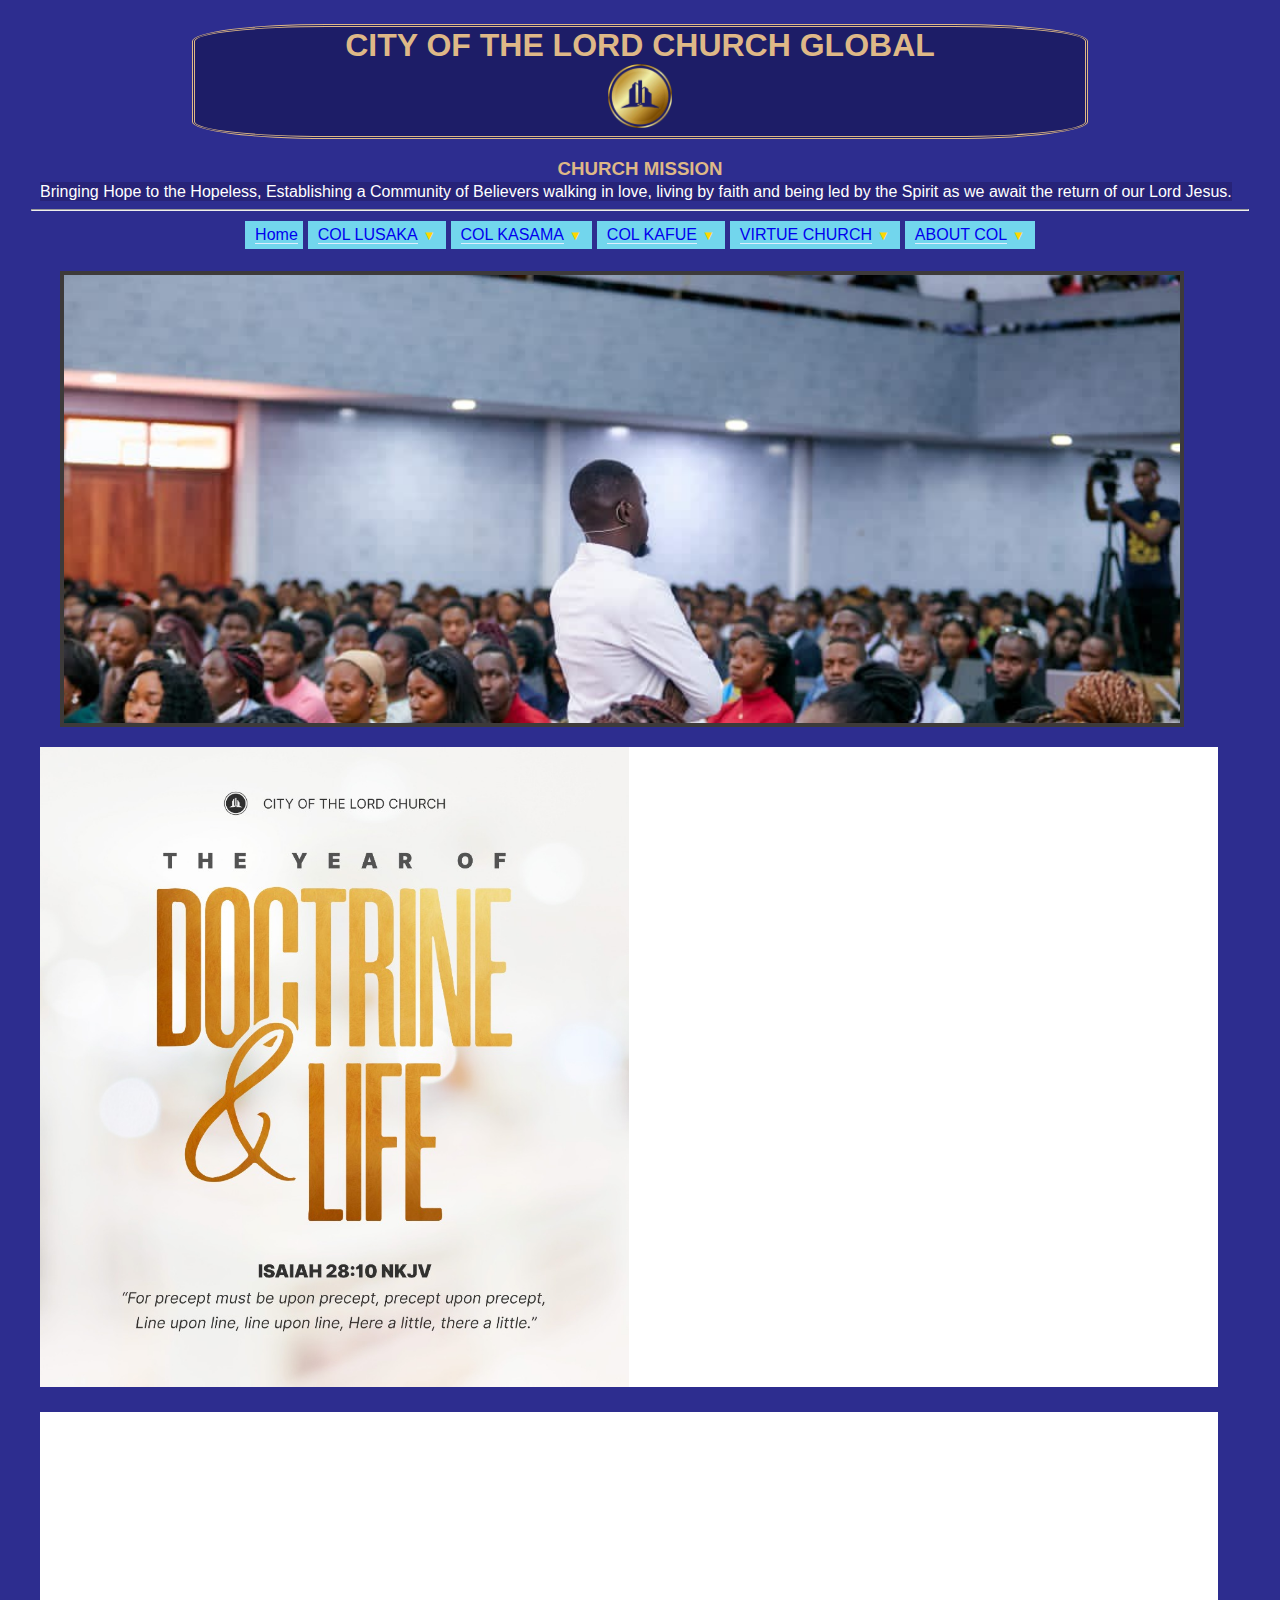
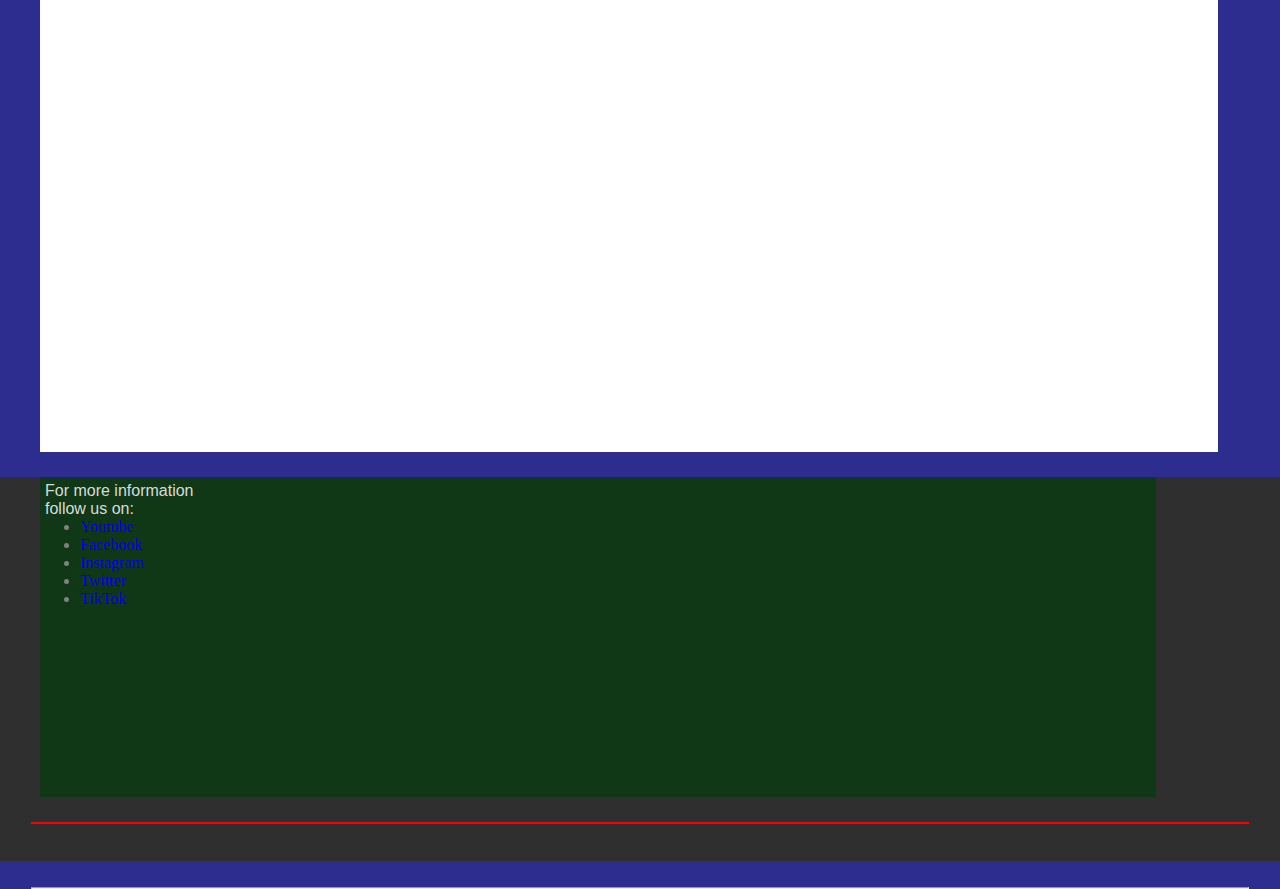
==== index.html @ 84819d90 "Copied" ====
<!DOCTYPE html>
<html>

<head>
    <title>COL GLOBAL</title>
    <meta charset="UTF-8">
    <link rel="stylesheet" href="styles/styles.css">
    <link rel="stylesheet" type="text/css" href="styles/style.css">
    <link rel="stylesheet" type="text/css" href="styles/animate.css">
</head>
<body>
    <section class="container">
        <!-- HEADER -->
        <section class="sec-1">
            <header>
                <div>
                    <h1 class="h1-church-name">
                        CITY OF THE LORD CHURCH GLOBAL <br>
                        <img class="logo" src="logo/colLogo.png" alt="logo" class="rotating-logo">
                    </h1>
                    <div class="div-mission">
                        <h3>CHURCH MISSION<h3>
                    </div>
                </div>
            </header>
        </section>
        <div class="marquee-container">
            <div class="highlight-text">
                <p>
                    Bringing Hope to the Hopeless, Establishing a Community of 
                    Believers walking in love, living by faith and being led by the 
                    Spirit as we await the return of our Lord Jesus.
                </p>
            </div>
        </div>
        <hr class="hr">
        <!-- HEADER ENDS -->

        <!-- NAV MENU -->
         <section class="sec-2-nav">
            <nav class="navigation">
                <ul class="nav-list">
                    <li><a href="#">Home</a>
                    </li>
                    <li><a href="#">COL LUSAKA</a><span class="downward-arrow">&#x25BC;</span>
                         <!-- &#x25BC; used for adding a downward facing arrow -->
                        <ul class="sub-menu">
                            <li><a href="#">Departments</a></li>
                            <li><a href="#">Ministries</a></li>
                            <li><a href="#">Calender</a></li>
                            <li><a href="#">Special Programs</a><span class="rightfac-arrow">&#x25B6;</span>
                                <!-- &#x25B6; used for adding a right facing arrow -->
                                <ul class="sub-sub-menu">
                                    <li><a href="#">Dominion Conference</a></li>
                                    <li><a href="#">#</a></li>
                                    <li><a href="#">#</a></li>
                                </ul>
                            </li>
                        </ul>
                    </li>
                    <li><a href="#">COL KASAMA</a><span class="downward-arrow">&#x25BC;</span>
                        <ul class="sub-menu">
                            <li><a href="#">Departments</a></li>
                            <li><a href="#">Ministries</a></li>
                            <li><a href="#">Calender</a></li>
                            <li><a href="#">Special Programs</a>
                        </ul>
                    </li>
                    <li><a href="#">COL KAFUE</a><span class="downward-arrow">&#x25BC;</span>
                        <ul class="sub-menu">
                            <li><a href="#">Departments</a></li>
                            <li><a href="#">Ministries</a></li>
                            <li><a href="#">Calender</a></li>
                            <li><a href="#">Special Programs</a>
                        </ul>
                    </li>
                    <li><a href="#">VIRTUE CHURCH</a><span class="downward-arrow">&#x25BC;</span>
                        <ul class="sub-menu">
                            <li><a href="#">Departments</a></li>
                            <li><a href="#">Ministries</a></li>
                            <li><a href="#">Calender</a></li>
                            <li><a href="#">Special Programs</a>
                        </ul>
                    </li>
                    <li><a href="#">ABOUT COL</a><span class="downward-arrow">&#x25BC;</span>
                        <ul class="sub-menu">
                            <li><a href="#">Church Services</a></li>
                            <li><a href="#">FAQ</a></li>
                        </ul>
                    </li>
                </ul>
            </nav>
         </section>


             <!-- MAIN BODY -->
         <section class="main-body">
            <div class="">
                <div class="">
                    <div class="tp-banner" >
                        <ul>
                            <!-- slider-images list -->
                            <li data-transition="random-static" data-slotamount="7" data-masterspeed="1000" data-saveperformance="on" class="slider-list">
                                <!-- <img src="images/slides/1.jpg" alt="slider-image" class="imag-white" /> -->
                                <!-- image slider in the first list element -->
                                <div class="slider">
                                    <div class="slides">
                                        <div class="slide slide1"></div>
                                        <div class="slide slide2"></div>
                                        <div class="slide slide3">
                                            Media Department
                                        </div>
                                    </div>
                                </div>               
                            </li>
                            <!-- Content list -->
                            <li data-transition="random-static" data-slotamount="7" data-masterspeed="1000" data-saveperformance="on" class="content-list">
                                <!-- <img src="images/slides/2.jpg" alt="slider-image" class="imag-white" /> -->
                                <div class="image-div">                            
                                    
                                </div>  
                                <div>                       
                                
                                </div>    
                                <div>

                                </div>

                                <div>

                                </div>

                            </li>
                            <!-- Content list -->
                            <li data-transition="slidedown" data-slotamount="" data-masterspeed="1000" data-saveperformance="on" class="content-list">
                                <!-- <img src="images/slides/3.jpg" alt="slider-image" class="imag-white" /> -->
                                <div>                            
                                
                                </div>  
                                <div>                       
                                    
                                </div>    
                                <div>
                                    
                                </div>
                            </li>
                        </ul>
                    </div>
                </div>
            </div>
         </section>


         <!--
        <section class="sec-3">
            <div class="form-container">
                <form id="survey-form" method="POST" action="#">
                    <fieldset class="first-field">
                        <label for="name" id="name-label">Name: <br><input type="text" class="display-form" name="name" value="" id="name" placeholder="First Name" required></label>
                        <label for="email" id="email-label">Email: <br><input type="email" class="display-form" name="email" value="" id="email" placeholder="Your Email Address" required ></label>
                        <label for="number" id="number-label">Age(optional): <br><input type="number" class="display-form" name="age" value="" max="50" min="16" id="number" placeholder="--Select--"></label>
                    </fieldset>
                    <fieldset class="second-field">
                        <label class="Gender">Gender:</label>
                        <select id="dropdown" required>
                            <option></option>
                            <option>Male</option>
                            <option>Female</option>
                            <option>Others</option>
                        </select>
                    </fieldset>
                    <fieldset class="third-field">
                        <label class="rate">Rate Your Experience:</label>
                        <label for="poor">Poor<input type="radio" name="experience" value="poor" id="poor"></label>
                        <label for="good">Good<input type="radio" name="experience" value="good" id="good"></label>
                        <label for="excellent">Excellent<input type="radio" name="experience" value="excellent" id="excellent"></label>
                    </fieldset>
                    <fieldset class="fourth-field">
                        <label class="rate">What Service(s) would you like to see improved(check all that apply).</label>
                        <label for="software"><input type="checkbox" value="software" id="software">Software services</label>
                        <label for="training"><input type="checkbox" value="training" id="training">Training services</label>
                        <label for="Consulting"><input type="checkbox" value="consulting" id="consulting">Consulting services</label>
                        <label for="marketing"><input type="checkbox" value="marketing" id="marketing">Marketing services</label>
                        <label for="security"><input type="checkbox" value="security" id="security">Security services</label>
                    </fieldset>
                    <fieldset class="fith-field">
                        <label for="textarea">Additonal Comments:<textarea id="comments" name="comments" row="4" placeholder="Write your comment..." ></textarea></label>
                    </fieldset>
                    <fieldset class="sixth-field">
                        <label for="submit"><input type="submit" id="submit"></label>
                    </fieldset>
            
                </form>
            </div>
        </section>
        -->
    </section>



 <!-- footer -->
 <section class="footer-sect">
    <div class="">
        <div class="div-footer" >
            <ul>
                    <!-- Content footer -->
                <li data-transition="slidedown" data-slotamount="" data-masterspeed="1000" data-saveperformance="on" class="content-footer">
                    <div class="footer-links">
                        <p>For more information <br>
                            follow us on:</p>
                        <ul>
                            <li><a href="#">Youtube</a></li>
                            <li><a href="#">Facebook</a></li>
                            <li><a href="#">Instagram</a></li>
                            <li><a href="#">Twitter</a></li>
                            <li><a href="#">TikTok</a></li>
                        </ul>
                    </div>  
                    <div>                       
                            
                    </div>    
                    <div>
                    </div>
                </li>
            </ul>
            <hr class="hr-footer">
         </div>
    </div>
 </section>
 <hr>
</body>
</html>
---- styles/styles.css ----
/* BODY STYLES  */
body {
  font-family: Tahoma, Arial, sans-serif;
  background-color: rgb(45, 45, 143);
  height: 100vh;
  margin: 0;
  background-image: linear-gradient(
      100deg,
      rgba(51, 51, 154, 0.8),
      rgba(81, 81, 147, 0.7)
    ), url(../images/DOMINION\ CONFERENCES/2024/2.jpg);
  background-size: cover;
  background-attachment: fixed;
}
body {
background-image: url("../images/bgs/5.jpg");
}

/* Header Style Section 1*/
.h1-church-name{
  background-color: rgba(7, 7, 46, 0.407);
  text-align: center;
  border-radius: 15%;
  border-style: double;
  border-color: burlywood;
  color: burlywood;
  margin: auto;
  padding-left: 5%;
  padding-right: 5%;
  font-size: 2rem;
}
.logo{
  height: 5vw;
  width: 5vw;
}
.div-mission h3{
  text-align: center;
  color: burlywood;
  padding-top: 0px;
  margin-bottom: -2rem;
}

hr{
  width: 95%;
}

/* NAV STYLE */
.navigation{
  display: flex; /* use flexbox */
  justify-content: center; /*Center horizontally*/
  align-items: center;
  padding: 2px; /*Adding padding for spacing*/
  font-size: medium;
}
.nav-list{
  display: inline-flex; /*Makes the list horizontal*/
  gap: 5px; /*Space betwwen items*/
  list-style: none; /*removes bullet points*/
  padding: 0px;
  margin: 0px;
  transition: 1s;
}
.nav-list li{
  position: relative; /*Needed for positioning the sub-menu*/
  justify-content: center;
  text-align: left;
  padding: 5px 5px 5px 10px;
  background-color: rgb(114, 214, 237);
  border-radius: 0px;
  cursor: pointer;
}





.sec-1{
    width: 70%;
    color:burlywood;
    padding-top: 1.5rem;
    margin-top: 1.0rem;
    margin: auto;
    text-align: center;
    transition: 0.5s;
  }

label,
span{
    display:block;
    margin: 10px 0 5px;
    font-size: 1.2rem;
    margin-bottom: 1.5rem;
}

fieldset {
    margin: 0 auto 1.25rem auto;
    padding: 0.25rem;
    border: 0;
    margin-bottom: 1.5rem;
    transition: 1s;
    
  }

.fourth-field,
.rate {
    display:grid;
    margin-bottom: 0.1rem;
    margin-top: 3.5rem;
}
.third-field {
    margin-top: 3.5rem;
}
.second-field{
    margin-top: -.5rem;
}

input[type="radio"] {
    margin-right: 5px;
    display: inline-block;
}

textarea {
    resize: vertical;
    width: 100%;
}

input[type="submit"] {
    display: block;
    margin: auto;
    width: 50%;
    background-color: #4CAF50;
    color: white;
    padding: 10px;
    border: none;
    border-radius: 15px;
    cursor: pointer;
}
input[type="submit"]:hover {
    background-color: #45a049;
}
  
input,
button,
select,
textarea {
    font-size: inherit;
  }

/* Form Style  */
form {
    background-color: rgb(30, 30, 52);
    padding: 2.5rem 0.625rem;
    border-radius: 1.0rem;
    opacity: 75%;
    box-shadow: 0 0 10px rgb(8, 4, 58);
  }
  
  @media (min-width: 480px) {
    form {
      padding: 2.58rem;
    }
  }
  
  input[class="display-form"],
  select,
  textarea {
    width: 97%;
    border: 5px solid #f8f8f8;
    border-radius: 0.25rem;
    margin-top: 0.5rem;
  }
  .Gender{
    margin-bottom: -0.1rem;
    margin-top: -1.5rem;
  }
  .rate{
    margin-bottom: -0.1rem;
    margin-top: -0.5rem;
  }
  #dropdown{
    margin-bottom: -0.1rem;
  }
input[type="radio"],
input[type="checkbox"]{
  display: inline-block;
  margin-right: 0.625rem;
  min-height: 1.0rem;
  min-width: 1.25rem;
}

/* FOOTER SECTION STYLE  */
.footer-sect{
  background-color: rgb(48, 47, 47);
  margin-bottom: 2%;
  padding: 0px;
  width: 100%;
  height: 30vw;
  list-style: none;
  color: white;
}
.footer-sect .content-footer{
  background-color: rgb(16, 56, 22);
  margin-bottom: 2%;
  padding: 0px;
  width: 90%;
  height: 25vw;
  list-style: none;
}
.footer-sect .div-footer{
  width: 100%;
  /* margin: 40px; */
  padding: 0px;
}
.hr-footer{
  color: #ef0a0a;
  border: 1px solid red;
  /* height: 1vw; */
}
.footer-links li{
  font-family: fantasy;
  color: grey;
  list-style:disc;
}
.footer-links p{
  font-family:sans-serif;
  color: rgb(218, 218, 218);
  padding: 5px 0px 0px 5px;
  margin: 0px
}
.footer-links li a{
  text-decoration: none;
}
---- styles/style.css ----
/* Anchor tags styling  */
.nav-list li a{
    text-decoration: none;
    border-bottom: 1px solid #dFeEFF; /* fallback colour must use full shorthand */
    text-decoration: none;
    zoom: 1; /*IE7*/
}
.sub-menu li a{
  text-decoration: none;
  border-bottom: 0px;
  text-decoration: none;
  zoom: 1; /*IE7*/
}
.nav-list li a:hover{
  color: rgb(179, 155, 24);
}


/*Sub-menu styles*/
.sub-menu{
    list-style: none;
    padding: 0px;
    margin: 0px;
    display: none; /*initially hidden*/
    position: absolute; /*position relative to the parent list*/
    top: 100%;/*place below the parent list*/
    left: 0px;
    /* background-color: #eeeeeeef; */
    /* box-shadow: 0 4px 6px rgba(0,0,0,1); Add shadow for better look */
    border-radius: 5px;
    z-index: 10; /*ensures it appears above other elements*/
}
.sub-menu li{
    list-style: none;
    padding: 3%;
    border-bottom: 0px solid #ccc; /*add divider line*/
    background: #BDD2FF;
}
.sub-menu li:last-child{
    border-bottom: none; /*removes border from the last item*/
}
.sub-menu .sub-sub-menu ul{
  display: none;
  top: -35px;
  left: 103%;
  border-radius: 5px;
  float:left;
}
.sub-menu .sub-sub-menu li{
    display: none;
    top: -35px;
    left: 103%;
    border-radius: 5px;
    float:left;
}

/*Show sub-menu on hover*/
.nav-list > li:hover .sub-menu{
    display:inline-block; /*Show sub-menu*/
}
/* Show sub-sub-menu  */
.sub-menu > li:hover .sub-sub-menu li{
    display:block; /*Show sub-menu*/
}


/* Add an arrow for menu items with submenus */
.nav-list > li {
    position: relative;
  }
  
  /* Add arrows for first-level submenus */
  .nav-list  > li > .sub-sub-menu::before {
    content: "▼"; /* Downward arrow */
    font-size: 20px;
    position: absolute;
    color: gold;
    /* top: 50%; */
    right: 10px; /*Adjust for spacing*/
    transform: translateY(-50%);
    z-index: 10;
  }

  span{
    font-size: small;
    margin: 0px;
    color: gold;
  }
  .downward-arrow{
    display: inline;
    padding: 5px;
  }
  .rightfac-arrow{
    display: inline;
    padding-inline-start: 40px;
  }


  /* Add right-facing arrows for nested submenus */
  /*
  .sub-menu li > .sub-sub-menu::before {
    content: "▶"; Rightward arrow
    font-size: 20px;
    position: absolute;
    color: gold;
    top: 20%;
    left: 100%;
    transform: translateY(-50%);
  }

  Styling arrows
  .nav-list li {
    position: relative;
    padding-right: 20px; Adjust for arrow space
  }
  
  .nav-list > li > .sub-menu::after{
    content: "▼";
    font-size: 12px;
    color: gold;
    position: absolute;
    right: 10px;
  }
  
  .sub-menu li > .sub-sub-menu::after {
    content: "▶";
    position: absolute;
    right: 10px;
  } */


/* FORM STYLES  */
.form-container{
  margin: 50px auto; 
  color: white;
  padding-bottom: 20%;
  border: 0px;
} 
@media (min-width: 576px) {
  .form-container {
    max-width: 540px;
  }
}

@media (min-width: 768px) {
  .form-container {
    max-width: 720px;
  }
}

.form-style{
    background-color: rgba(16, 34, 8, 0.644);
    /* margin-bottom: 5%; */
    margin-top: 30%;
    max-width: 100%;
    max-height: 100%;
    padding-left: 3%;
    padding-right: 3%;
    float: right;
    text-align: center;
    border-style:dashed;
    border-radius: 5%;
    transform: scale(0.99);
}

.last-touch{
    background-color: rgba(43, 82, 73, 0.89);
    margin-top: 19%;
    margin-bottom: 15%;
    margin-left: 40%;
    margin-right: 35%;
    padding-top: 0%;
    padding-left: 0%;
}


/* Media queries */
@media screen and (max-width: 480px) {
    .site-header .social-icon {
        display: none !important;
    }
    .offcanvas-icon {
        margin-left: 10px;
    }
    .countdown-item {
        margin: 10px;
    }
    .sfNav{
        padding-top: 50px;
        padding-bottom: 50px;
    }
}



  /* MAIN BODY STYLES */
  .main-body ul .content-list{
    background-color: white;
    margin-bottom: 2%;
    padding: 0px;
    width: 95%;
    height: 50vw;
    list-style: none;
  }
  .main-body ul li .image-div{
    background-image: url(../images/ThemeYear/2023.jpg);
    background-size: cover;
    background-position: center;
    width: 50%;
    height: 100%;
  }


/* image sliding style in the first list of the main body  */
.slider-list{
  /* background-color: red; */
  margin: 20px;
  /* padding: 15px; */
  border: 4px solid #3d3a3a;
  width: 90%;
  height: 35vw;
  list-style: none;
}
.slider{
  position: relative;
  width: 100%; /*full width of the list*/
  height: 100%;
  overflow: hidden; /*ensures images don't overflow the container*/
}
.slides{
  display: flex;
  width: calc(100%); /*3 original slides plus 2 clones*/
  animation: slide-animation 40s infinite; /*infinite ensures the slide don't stop*/
  transition: transform 2s ease-out; /*Smooth slide transition*/
}
.slide{
  width: 100%; /*each image takes full width of the slider*/
  height: 100vw;
  flex-shrink: 0; /*prevent shrinking*/
  background-size: cover;
  background-position: center;
}
.slide1{
  background-image: url(../images/slides/2022.jpg);
  height: 50vw;
}
.slide2{
  background-image: url(../images/slides/hospitality.jpg);
  height: 50vw;
}
.slide3{
  background-image: url(../images/slides/media.jpg);
  height: 50vw;
}









/* ANIMATION STYLES */
/* 3D Rotation Keyframes */
@keyframes rotate3d {
  0% {
    transform: rotate3d(0, 1, 0, 0deg); /* Initial position */
  }
  25% {
    transform: rotate3d(0, 1, 0, 90deg); /* Quarter turn */
  }
  50% {
    transform: rotate3d(0, 1, 0, 180deg); /* Half turn */
  }
  75% {
    transform: rotate3d(0, 1, 0, 270deg); /* Three-quarter turn */
  }
  100% {
    transform: rotate3d(0, 1, 0, 360deg); /* Full turn */
  }
}

/* Rotating logo styling */
.rotating-logo {
  text-align: center;
  margin: 20px auto;
  perspective: 1500px; /* Add depth for 3D effect */
}
.logo {
  width: 100px; /* Adjust as needed */
  height: auto;
  animation: rotate3d 4s linear infinite; /* 3D rotation animation */
  height: 5vw;
  width: 5vw;
}

 /* Header, text scroll animation */
.marquee-container {
  overflow: hidden;
  white-space: nowrap;
  max-width: 100%; /* Or your desired width */
  position: relative;
  margin-right: 40px;
  margin-left: 40px;
}
.highlight-text p{
  background-color: #1f124d56;
  color: white;
  line-height: 1.3rem;
  margin-bottom: -2rem;
}
.highlight-text {
  display: inline-block;
  animation: scroll-text 30s linear infinite;
}

/* keyframes for scrolling texts */
@keyframes scroll-text {
  0% {
    transform: translateX(100%);
  }
  95% {
    transform: translateX(-100%);
  }
  100%{
      transform: translateX(-100%);
  }
}

/* Keyframes for sliding animations */
@keyframes slide-animation{
  0%, 10%{
    transform: translateX(0%);
  }                                /*first slide visible*/
  16.33%, 50%{
    transform: translateX(-100%);
  }                                /*second slide visible*/
  60.67%, 83.33%{
    transform: translateX(-200%);
  }                                /*third slide visible*/
  100%{
    transform: translateX(0%);
  }                                /*loop back to first slide*/
}
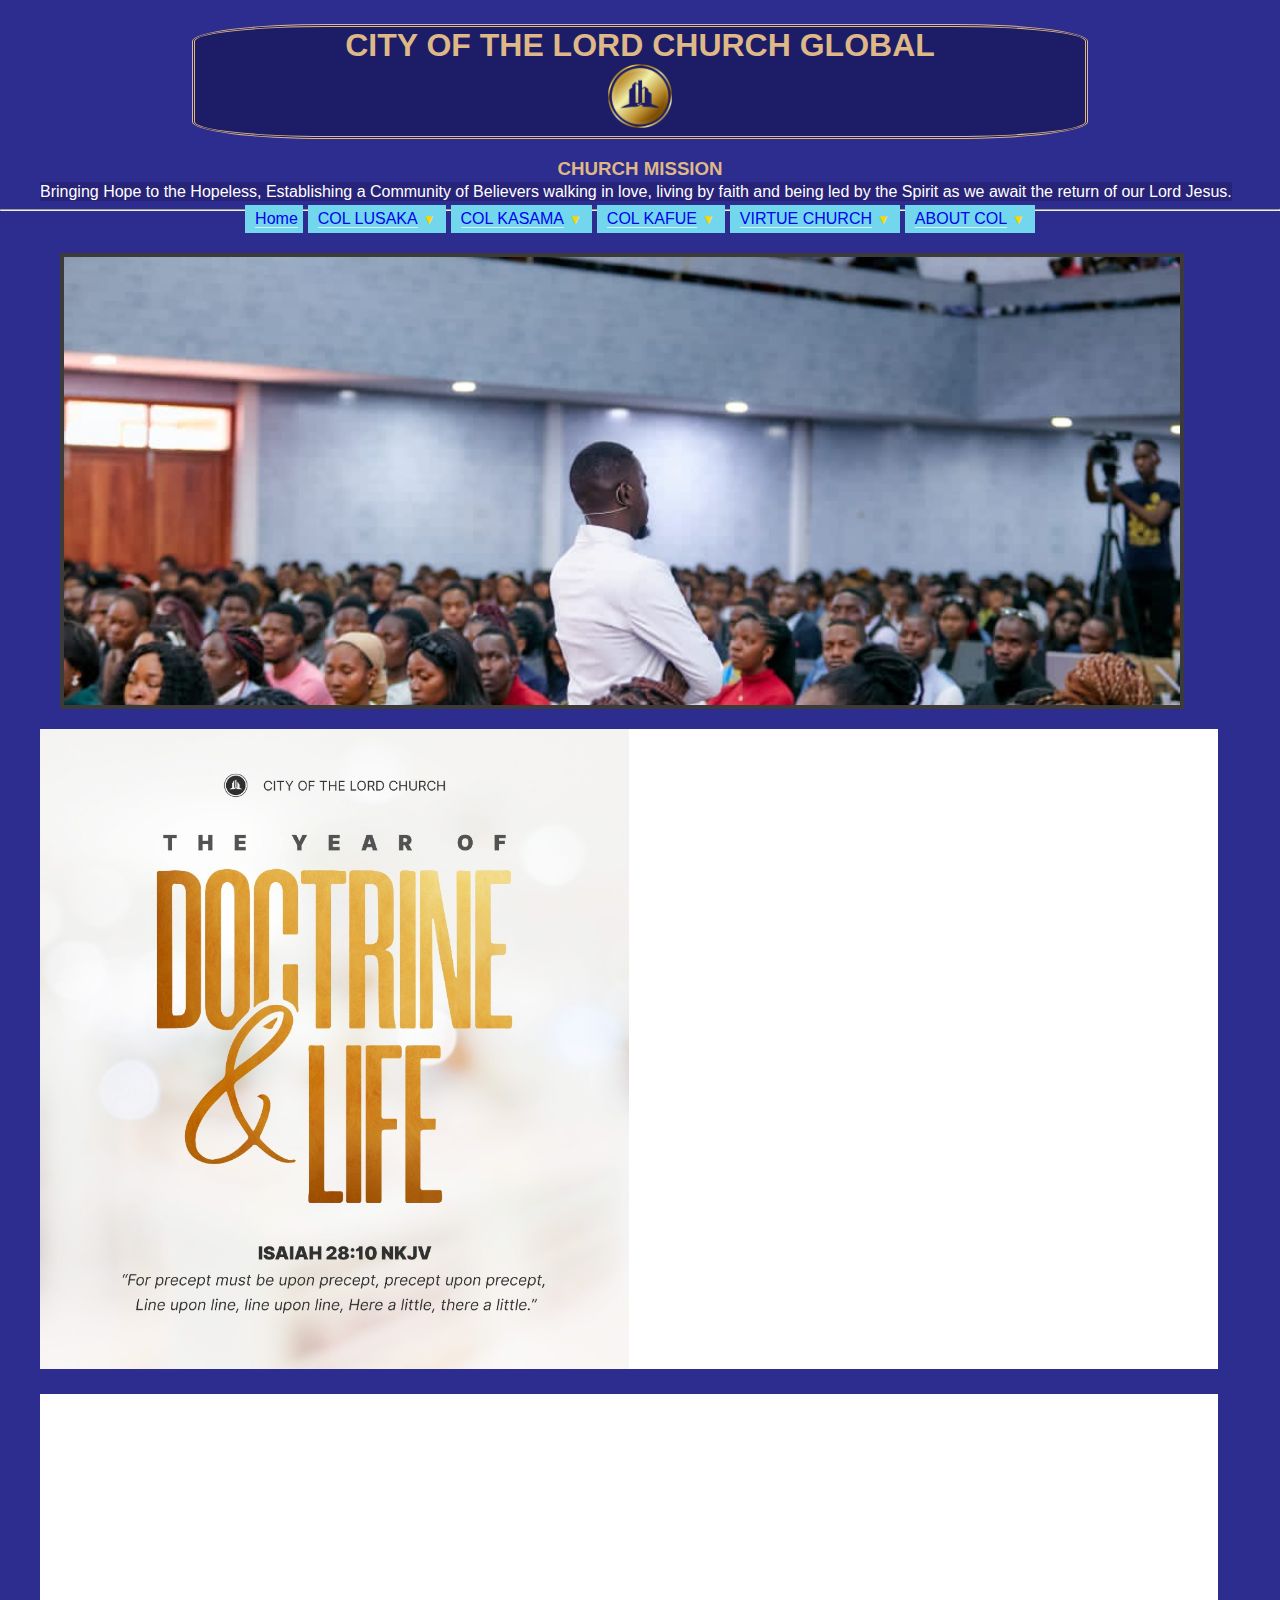
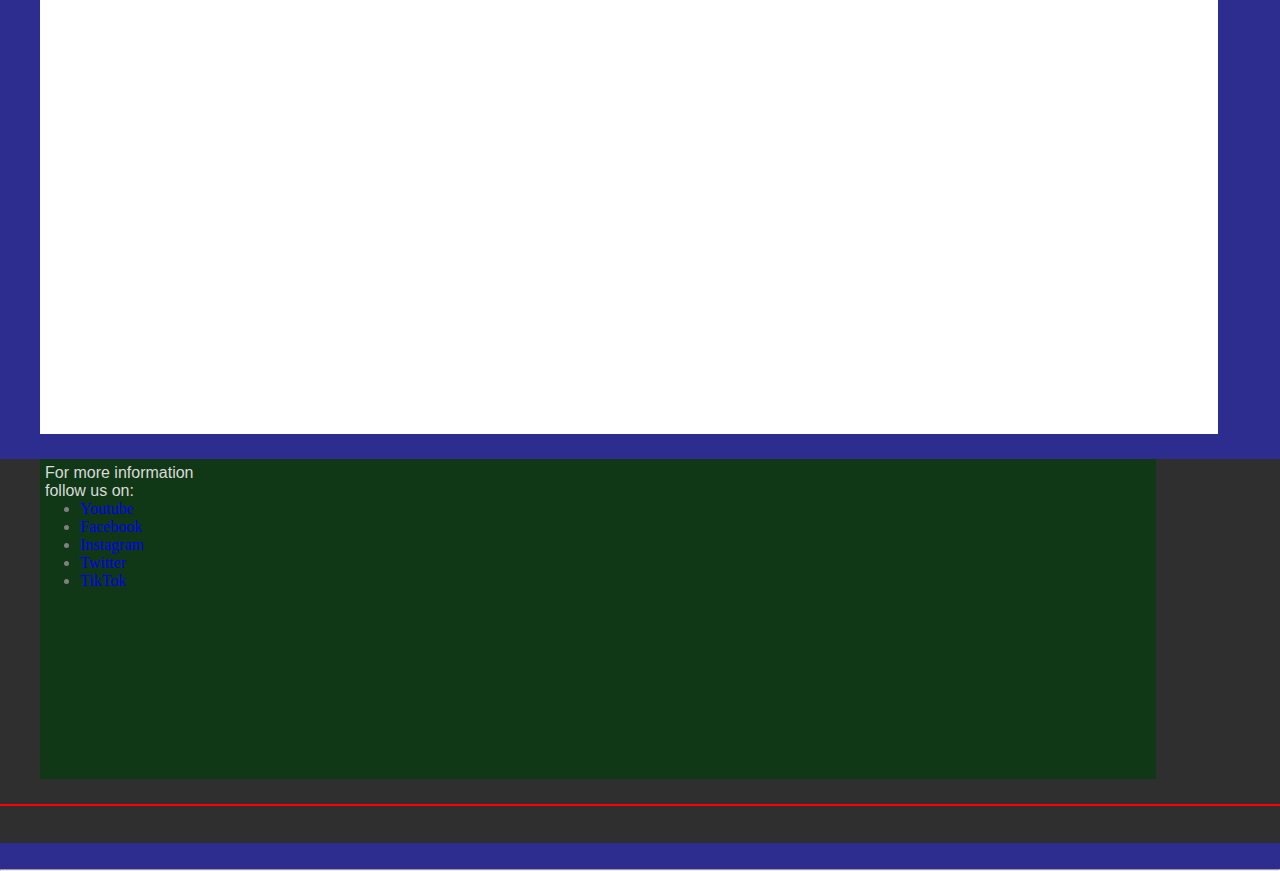
==== commit 0ec24eaa: "Added a new header" ====
--- a/index.html
+++ b/index.html
@@ -4,13 +4,19 @@
 <head>
     <title>COL GLOBAL</title>
     <meta charset="UTF-8">
+    <!-- CSS LINKS -->
     <link rel="stylesheet" href="styles/styles.css">
     <link rel="stylesheet" type="text/css" href="styles/style.css">
-    <link rel="stylesheet" type="text/css" href="styles/animate.css">
+    <!-- CSS LINKS FOR HEADER 1 -->
+    <!-- <link rel="stylesheet" type="text/css" href="styles/css.css"> -->
+    <!-- <link rel="stylesheet" type="text/css" href="styles/bootstrap.min.css"> -->
+    <!-- <link rel="stylesheet" type="text/css" href="styles/bootstrap-icons.css"> -->
+    <!-- <link rel="stylesheet" type="text/css" href="styles/tooplate-kool-form-pack.css"> -->
 </head>
 <body>
     <section class="container">
-        <!-- HEADER -->
+        <!-- HEADER 1 -->
+         
         <section class="sec-1">
             <header>
                 <div>
@@ -34,7 +40,62 @@
             </div>
         </div>
         <hr class="hr">
-        <!-- HEADER ENDS -->
+        <!-- HEADER 1 ENDS -->
+
+        
+        <!-- HEADER 2 -->
+    <!-- <section class="sec-header2">
+        <header class="site-header">
+            <div class="container div-header2">
+                <div class="row justify-content-between">
+    
+                    <div class="col-lg-12 col-12 d-flex align-items-center header-2">
+                        <a class="site-header-text d-flex justify-content-center align-items-center me-auto" href="index.html">
+                            <image src="logo/colLogo.png" class="image-log logo rotating-logo">
+                                <span class="church-name">
+                                    COL GLOBAL
+                                </span>
+                        </a>
+    
+                        <ul class="social-icon d-flex justify-content-center align-items-center mx-auto">
+                            <span class="text-white me-4 d-none d-lg-block">Stay connected</span>
+    
+                            <li class="social-icon-item">
+                                <a href="#" class="social-icon-link bi-instagram"></a>
+                            </li>
+    
+                            <li class="social-icon-item">
+                                <a href="#" class="social-icon-link bi-twitter"></a>
+                            </li>
+    
+                            <li class="social-icon-item">
+                                <a href="#" class="social-icon-link bi-whatsapp"></a>
+                            </li>
+                            <li class="social-icon-item">
+                                <a href="#" class="social-icon-link bi-facebook"></a>
+                            </li>
+                        </ul>
+    
+                        <div>
+                            <a href="#" class="custom-btn custom-border-btn btn" data-bs-toggle="modal" data-bs-target="#subscribeModal">Notify me
+                                    <i class="bi-arrow-right ms-2"></i>
+                                </a>
+                        </div>
+    
+                        <a class="bi-list offcanvas-icon" data-bs-toggle="offcanvas" href="#offcanvasMenu" role="button" aria-controls="offcanvasMenu"></a>
+    
+                    </div>
+    
+                </div>
+            </div>
+        </header>
+        <div  class="div-hr"><hr></div>
+    </section>
+    -->
+    <!-- HEADER 2 ENDS  -->
+
+
+
 
         <!-- NAV MENU -->
          <section class="sec-2-nav">
--- a/styles/styles.css
+++ b/styles/styles.css
@@ -16,7 +16,8 @@
 background-image: url("../images/bgs/5.jpg");
 }
 
-/* Header Style Section 1*/
+
+/* Header 1*/
 .h1-church-name{
   background-color: rgba(7, 7, 46, 0.407);
   text-align: center;
@@ -40,8 +41,12 @@
   margin-bottom: -2rem;
 }
 
-hr{
+.div-hr{
+  color: rgb(245, 5, 5);
   width: 95%;
+  padding-top: 45px;
+  
+
 }
 
 /* NAV STYLE */
@@ -50,6 +55,8 @@
   justify-content: center; /*Center horizontally*/
   align-items: center;
   padding: 2px; /*Adding padding for spacing*/
+  padding-bottom: 0px;
+  margin-top: -1rem;
   font-size: medium;
 }
 .nav-list{
--- a/styles/css.css
+++ b/styles/css.css
@@ -0,0 +1,186 @@
+/*---------------------------------------
+  CUSTOM PROPERTIES ( VARIABLES )             
+-----------------------------------------*/
+
+:root {
+    --body-bg-color: #181717;
+    --white-color: #ffffff;
+    --primary-color: #E07A5F;
+    --secondary-color: #F2CC8F;
+    --section-bg-color: #f0f8ff;
+    --custom-btn-bg-color: #E07A5F;
+    --custom-btn-bg-hover-color: #F2CC8F;
+    --dark-color: #000000;
+    --p-color: #717275;
+    --link-hover-color: #F2CC8F;
+    --body-font-family: 'Poppins', sans-serif;
+    --heading-font-family: 'Unbounded', sans-serif;
+    --h1-font-size: 62px;
+    --h2-font-size: 36px;
+    --h3-font-size: 28px;
+    --h4-font-size: 24px;
+    --h5-font-size: 22px;
+    --h6-font-size: 20px;
+    --p-font-size: 18px;
+    --menu-font-size: 16px;
+    --btn-font-size: 14px;
+    --border-radius-large: 100px;
+    --border-radius-medium: 20px;
+    --border-radius-small: 10px;
+    --font-weight-normal: 400;
+    --font-weight-medium: 500;
+    --font-weight-bold: 700;
+}
+
+/*---------------------------------------
+  SITE HEADER 2        
+-----------------------------------------*/
+/* .sec-header2,
+.site-header,
+.div-header2{
+    display: none;
+} */
+
+.site-header {
+    position:fixed;
+    z-index: 10;
+    bottom: 88%;
+    right: 0;
+    left: 0;
+    padding-bottom: 20px;
+    margin-bottom: 15px;
+}
+
+.image-log {
+    width: 30px;
+    height: 30px;
+    padding: 0px;
+    margin: 0px;
+}
+.church-name{
+    font-size: larger;
+    color: #F2CC8F;
+}
+
+.site-header .container {
+    background-color: rgba(9, 26, 79, 0.65);
+    border-radius: 0px 0px 20px 20px;
+    padding: 15px 25px 15px 15px;
+    max-height: 70px;
+}
+
+.site-header-text {
+    color: var(--white-color);
+    font-size: var(--p-font-size);
+    font-weight: var(--font-weight-bold);
+}
+
+.site-header-text span {
+    margin-left: 10px;
+}
+
+.site-header .social-icon {
+    max-height: 35px;
+}
+
+.offcanvas {
+    background-color: rgba(5, 7, 44, 0.85);
+    padding: 30px;
+}
+
+.offcanvas.offcanvas-end {
+    border-left: 0;
+}
+
+.offcanvas-header .btn-close {
+    filter: brightness(0) invert(1);
+    transition: all 0.3s;
+}
+
+.offcanvas-header .btn-close:hover {
+    transform: rotate(180deg);
+}
+
+.offcanvas-icon {
+    font-size: var(--h3-font-size);
+    color: var(--white-color);
+    margin-left: 15px;
+}
+
+.offcanvas nav ul {
+    margin: 0;
+    padding: 0;
+}
+
+.offcanvas nav ul li {
+    list-style: none;
+    display: block;
+}
+
+.offcanvas nav ul li a {
+    color: var(--white-color);
+    font-family: var(--heading-font-family);
+    font-size: var(--p-font-size);
+    font-weight: var(--font-weight-medium);
+    display: inline-block;
+    margin-top: 5px;
+    margin-bottom: 5px;
+}
+
+.offcanvas nav ul li a:hover,
+.offcanvas nav ul li a.active {
+    color: var(--link-hover-color);
+}
+.header-2 a {
+    display: inline-block;
+    color: var(--secondary-color);
+    text-decoration: none;
+}
+
+
+/*---------------------------------------
+  SOCIAL ICON               
+-----------------------------------------*/
+
+.social-icon {
+    margin: 0;
+    padding: 0;
+}
+
+.social-icon-item {
+    list-style: none;
+    display: inline-block;
+    vertical-align: top;
+}
+
+.social-icon-link {
+    border-radius: var(--border-radius-large);
+    color: var(--white-color);
+    font-size: var(--btn-font-size);
+    display: block;
+    margin-right: 5px;
+    text-align: center;
+    width: 35px;
+    height: 35px;
+    line-height: 36px;
+    transition: background 0.2s, color 0.2s;
+}
+
+.social-icon-link:hover {
+    background: var(--primary-color);
+    color: var(--white-color);
+}
+
+
+/*---------------------------------------
+  RESPONSIVE STYLES               
+-----------------------------------------*/
+
+@media screen and (max-width: 480px) {
+    .site-header .social-icon {
+        display: none !important;
+    }
+    .offcanvas-icon {
+        margin-left: 10px;
+    }
+}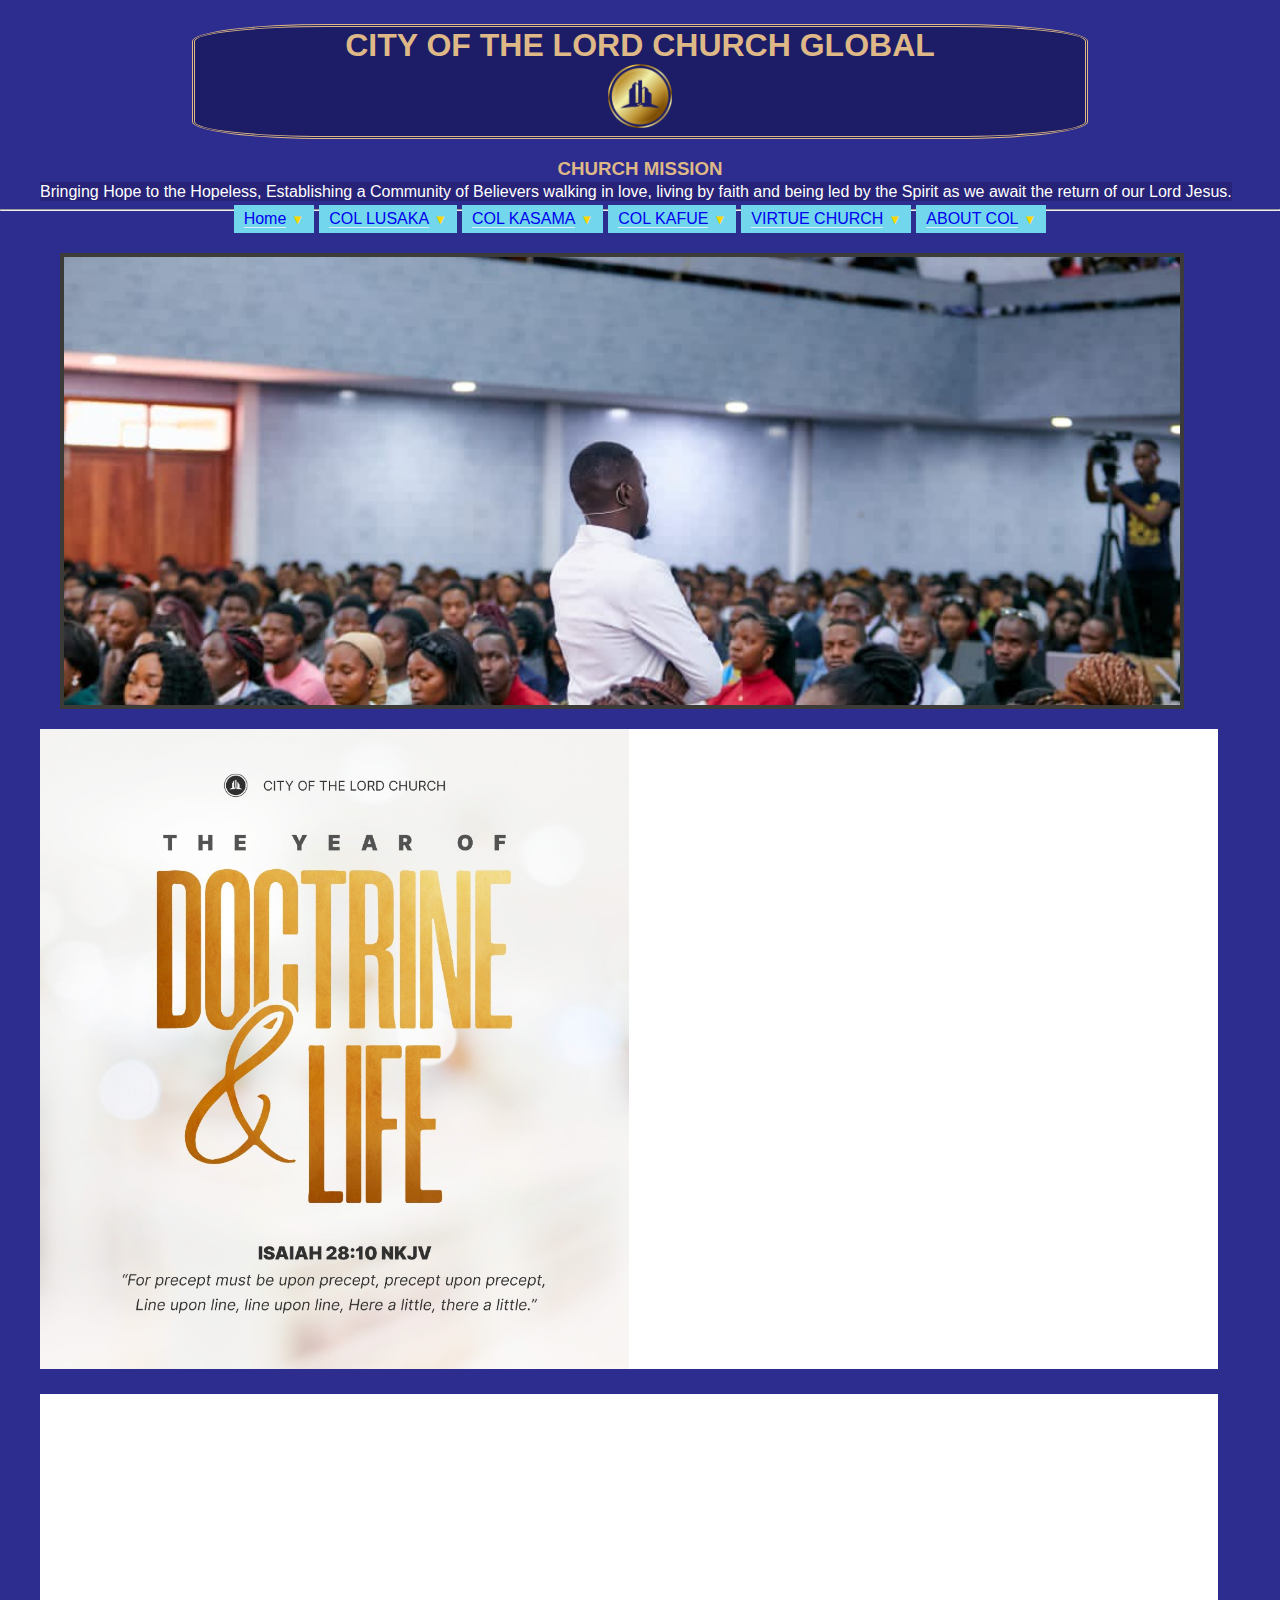
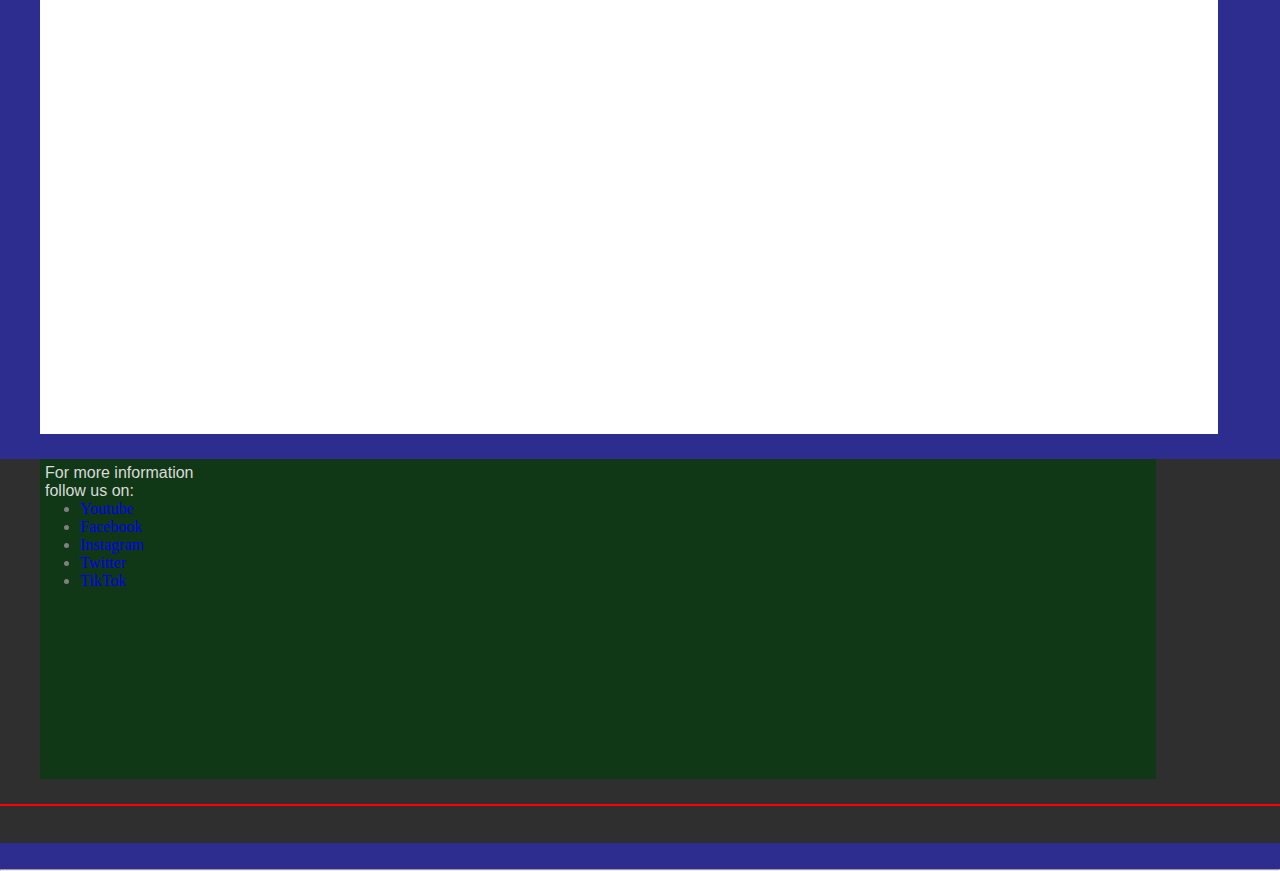
==== commit b67f0214: "Update index.html" ====
--- a/index.html
+++ b/index.html
@@ -101,7 +101,10 @@
          <section class="sec-2-nav">
             <nav class="navigation">
                 <ul class="nav-list">
-                    <li><a href="#">Home</a>
+                    <li><a href="#">Home</a><span class="downward-arrow">&#x25BC;</span>
+                        <ul class="sub-menu">
+                            <li><a href="otherlinks/header2.html">home 2</a></li>
+                        </ul>
                     </li>
                     <li><a href="#">COL LUSAKA</a><span class="downward-arrow">&#x25BC;</span>
                          <!-- &#x25BC; used for adding a downward facing arrow -->
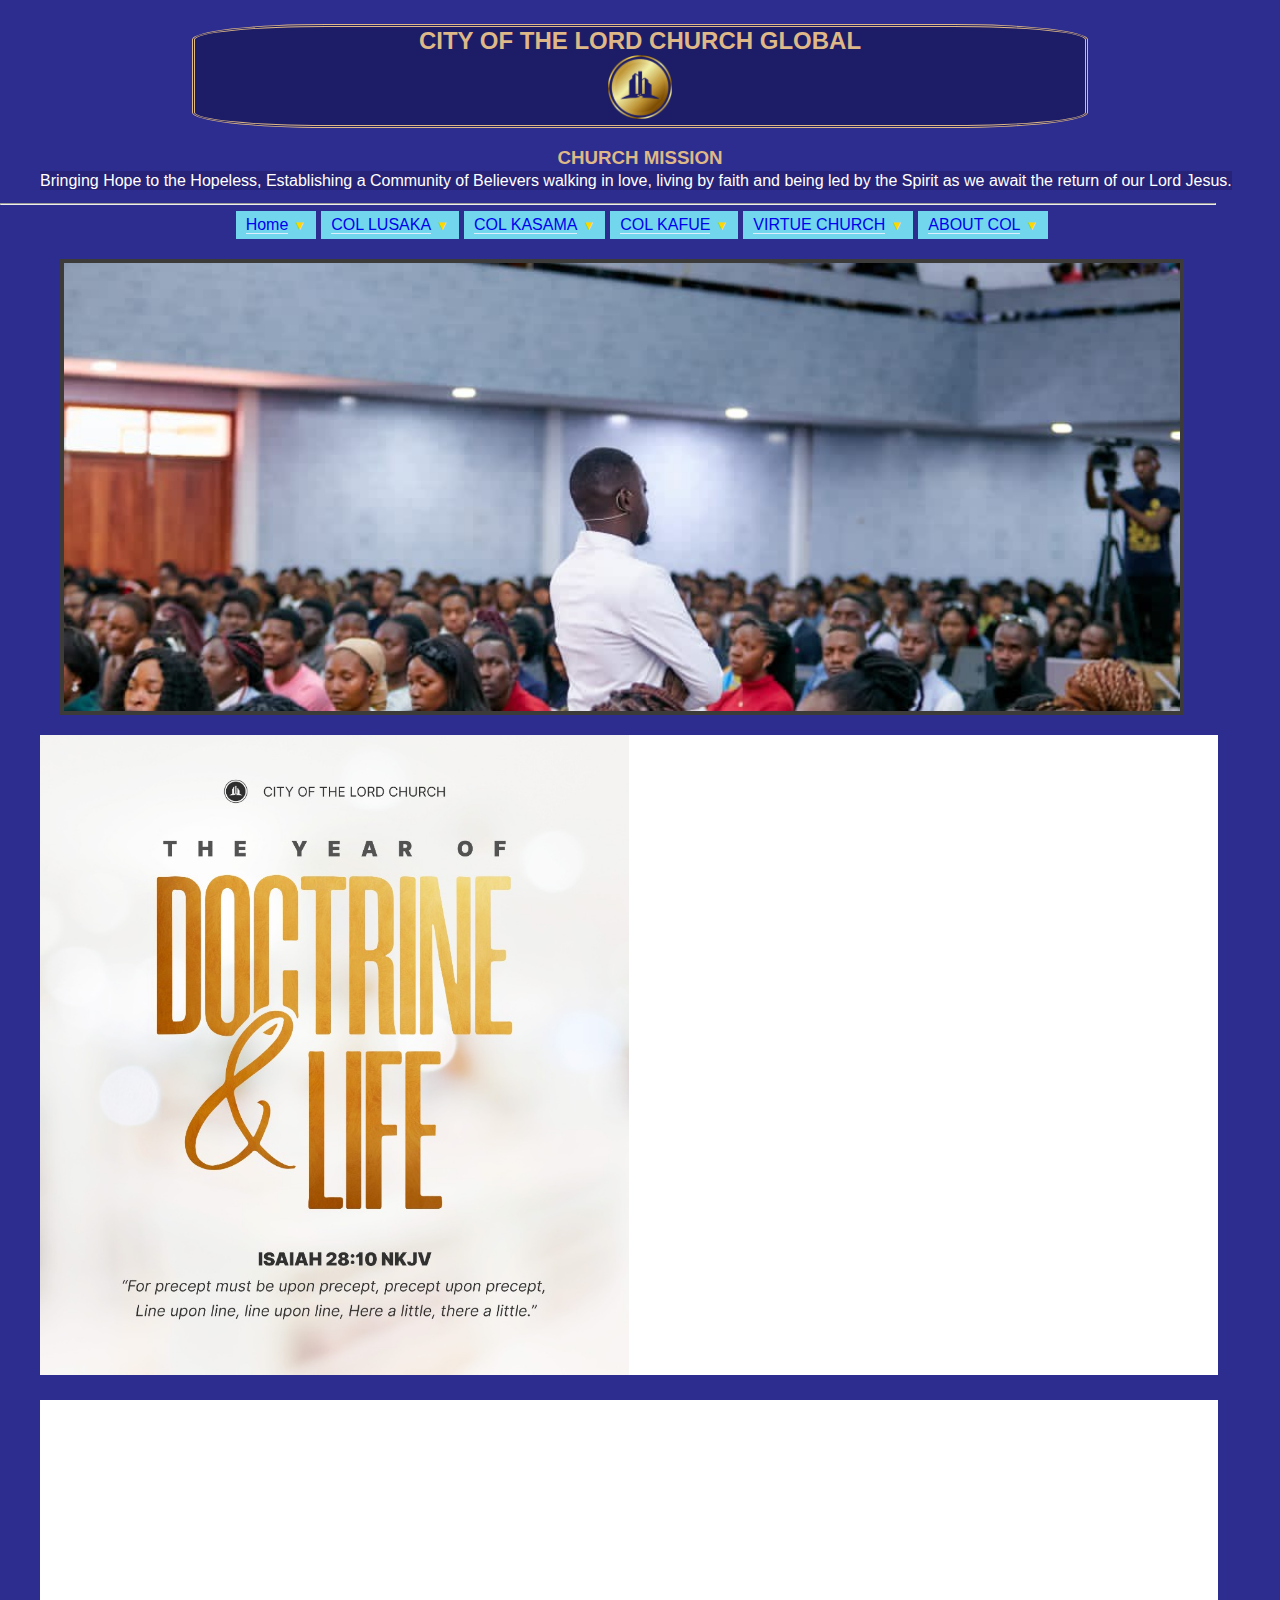
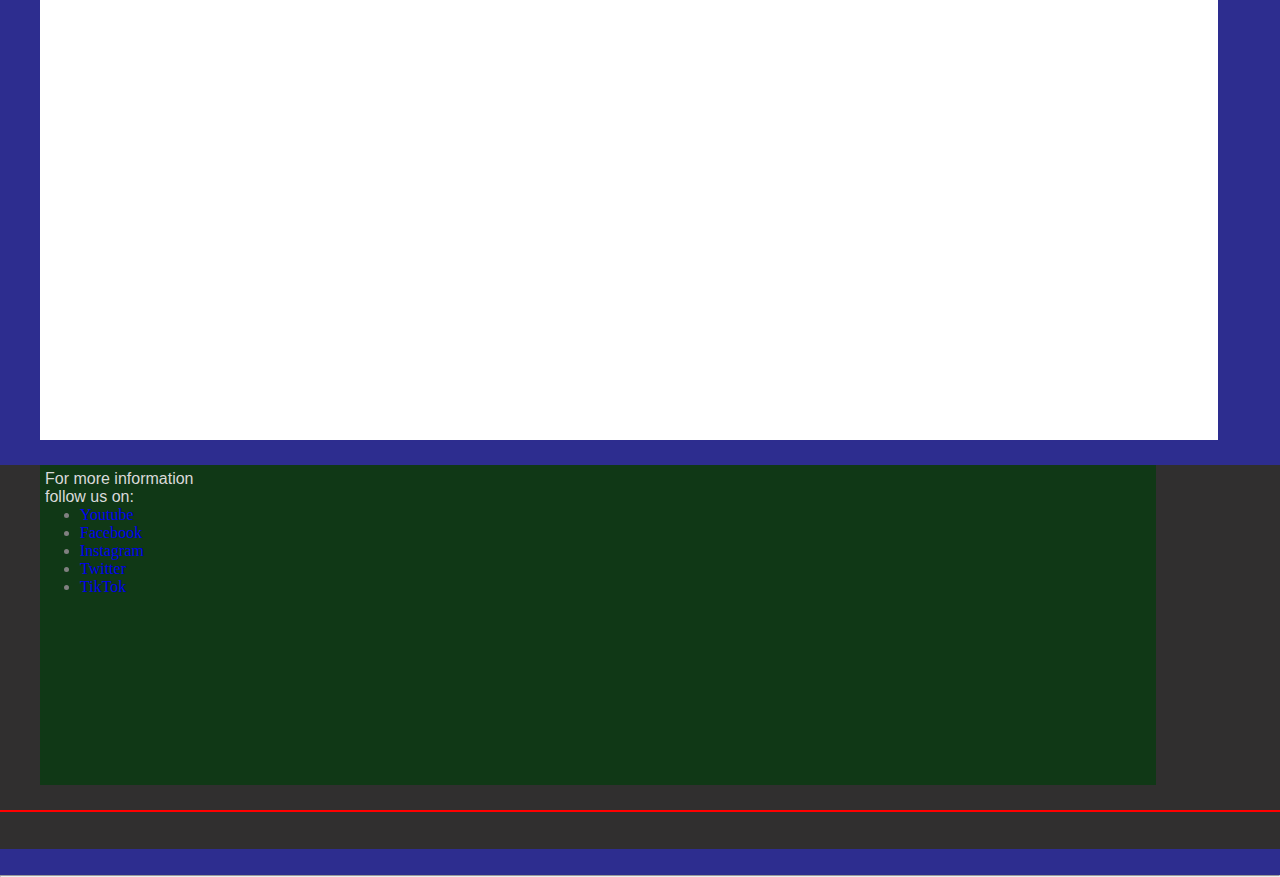
==== commit af7b7dfa: "made changes in css and html files" ====
--- a/index.html
+++ b/index.html
@@ -39,60 +39,8 @@
                 </p>
             </div>
         </div>
-        <hr class="hr">
+        <div  class="header1-hr"><hr></div>
         <!-- HEADER 1 ENDS -->
-
-        
-        <!-- HEADER 2 -->
-    <!-- <section class="sec-header2">
-        <header class="site-header">
-            <div class="container div-header2">
-                <div class="row justify-content-between">
-    
-                    <div class="col-lg-12 col-12 d-flex align-items-center header-2">
-                        <a class="site-header-text d-flex justify-content-center align-items-center me-auto" href="index.html">
-                            <image src="logo/colLogo.png" class="image-log logo rotating-logo">
-                                <span class="church-name">
-                                    COL GLOBAL
-                                </span>
-                        </a>
-    
-                        <ul class="social-icon d-flex justify-content-center align-items-center mx-auto">
-                            <span class="text-white me-4 d-none d-lg-block">Stay connected</span>
-    
-                            <li class="social-icon-item">
-                                <a href="#" class="social-icon-link bi-instagram"></a>
-                            </li>
-    
-                            <li class="social-icon-item">
-                                <a href="#" class="social-icon-link bi-twitter"></a>
-                            </li>
-    
-                            <li class="social-icon-item">
-                                <a href="#" class="social-icon-link bi-whatsapp"></a>
-                            </li>
-                            <li class="social-icon-item">
-                                <a href="#" class="social-icon-link bi-facebook"></a>
-                            </li>
-                        </ul>
-    
-                        <div>
-                            <a href="#" class="custom-btn custom-border-btn btn" data-bs-toggle="modal" data-bs-target="#subscribeModal">Notify me
-                                    <i class="bi-arrow-right ms-2"></i>
-                                </a>
-                        </div>
-    
-                        <a class="bi-list offcanvas-icon" data-bs-toggle="offcanvas" href="#offcanvasMenu" role="button" aria-controls="offcanvasMenu"></a>
-    
-                    </div>
-    
-                </div>
-            </div>
-        </header>
-        <div  class="div-hr"><hr></div>
-    </section>
-    -->
-    <!-- HEADER 2 ENDS  -->
 
 
 
--- a/styles/styles.css
+++ b/styles/styles.css
@@ -28,7 +28,7 @@
   margin: auto;
   padding-left: 5%;
   padding-right: 5%;
-  font-size: 2rem;
+  font-size: 1.5rem;
 }
 .logo{
   height: 5vw;
@@ -44,13 +44,18 @@
 .div-hr{
   color: rgb(245, 5, 5);
   width: 95%;
-  padding-top: 45px;
-  
-
+  padding-top: 60px;
+}
+.header1-hr{
+  color: rgb(255, 255, 255);
+  width: 95%;
+  padding-top: 5px;
+  margin-bottom: 20px;
 }
 
 /* NAV STYLE */
 .navigation{
+  width: 100%;
   display: flex; /* use flexbox */
   justify-content: center; /*Center horizontally*/
   align-items: center;
--- a/styles/css.css
+++ b/styles/css.css
@@ -35,20 +35,14 @@
 /*---------------------------------------
   SITE HEADER 2        
 -----------------------------------------*/
-/* .sec-header2,
-.site-header,
-.div-header2{
-    display: none;
-} */
-
 .site-header {
     position:fixed;
     z-index: 10;
-    bottom: 88%;
+    /* bottom: 93%; */
     right: 0;
     left: 0;
-    padding-bottom: 20px;
-    margin-bottom: 15px;
+    /* padding-bottom: 20px; */
+    /* margin-bottom: 55px; */
 }
 
 .image-log {
@@ -183,4 +177,11 @@
     .offcanvas-icon {
         margin-left: 10px;
     }
+
+    .site-header {
+        position:fixed;
+        z-index: 10;
+        right: 0;
+        left: 0;
+    }
 }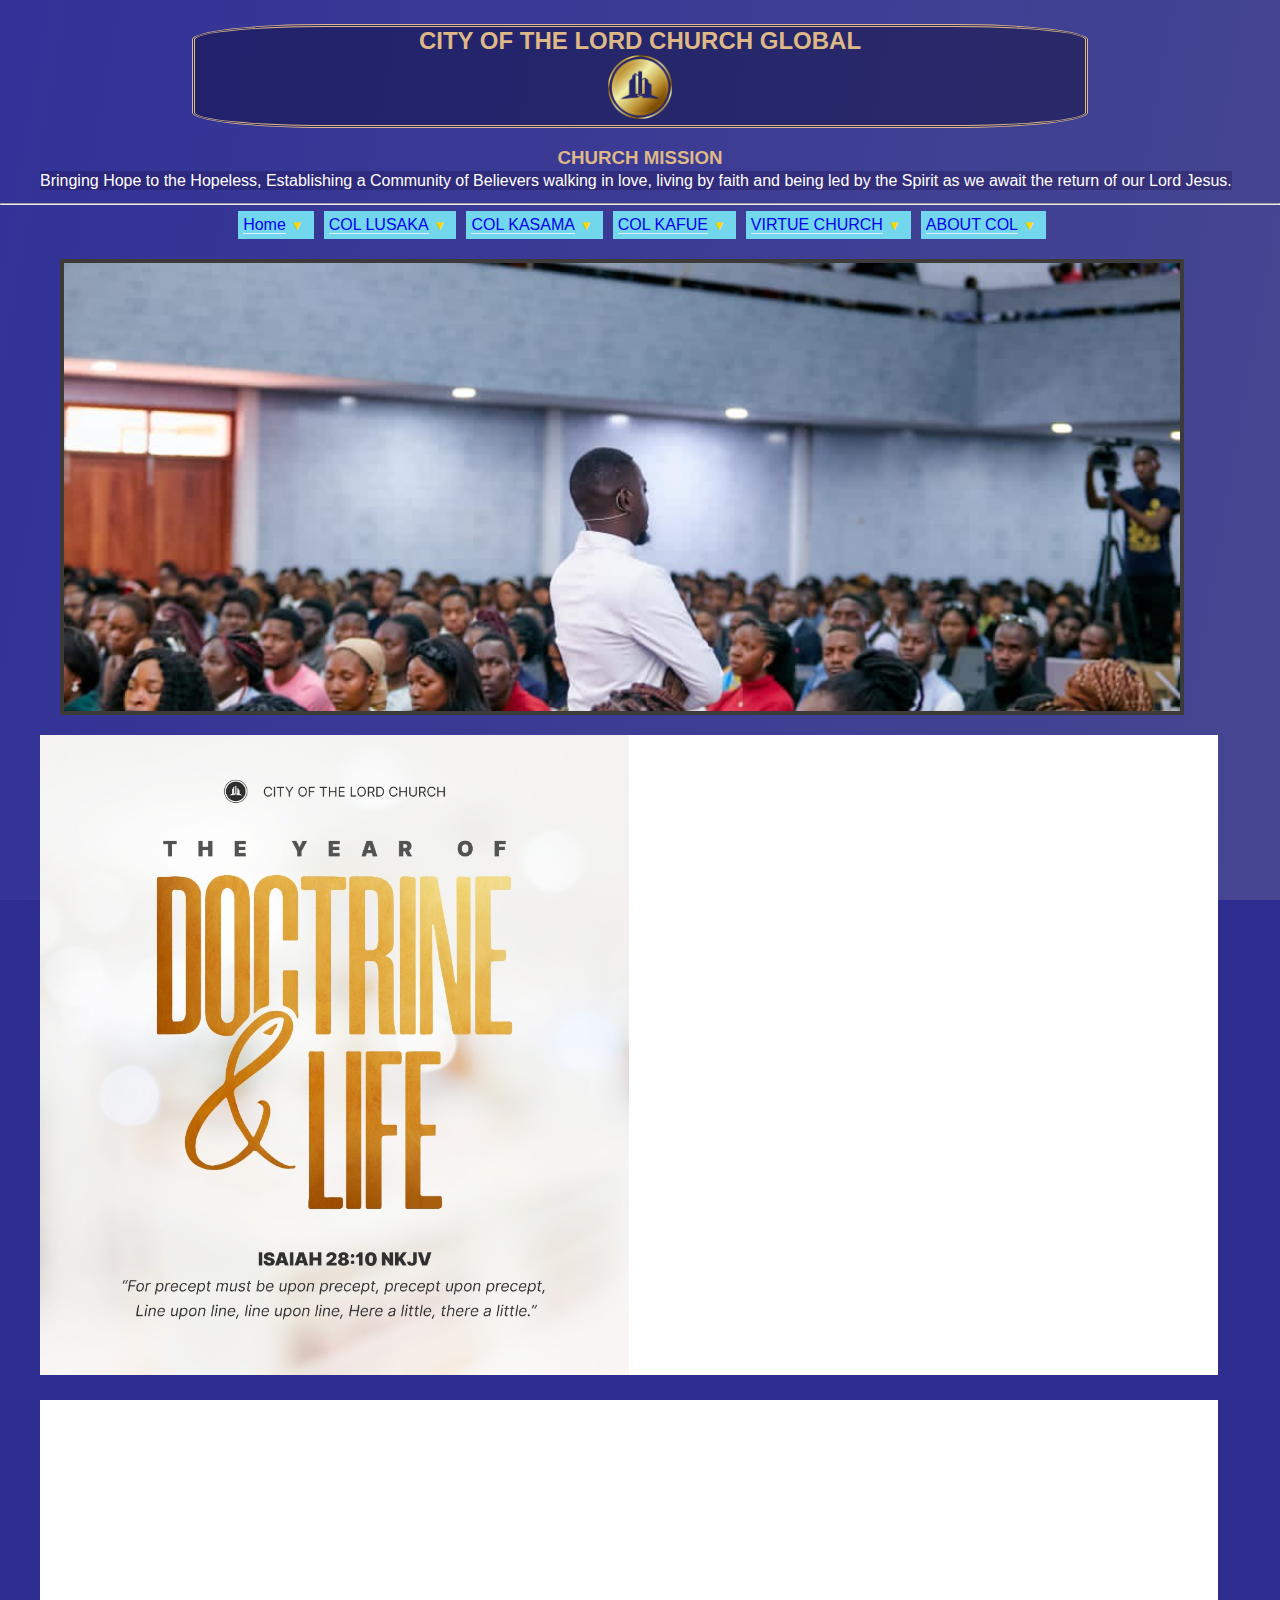
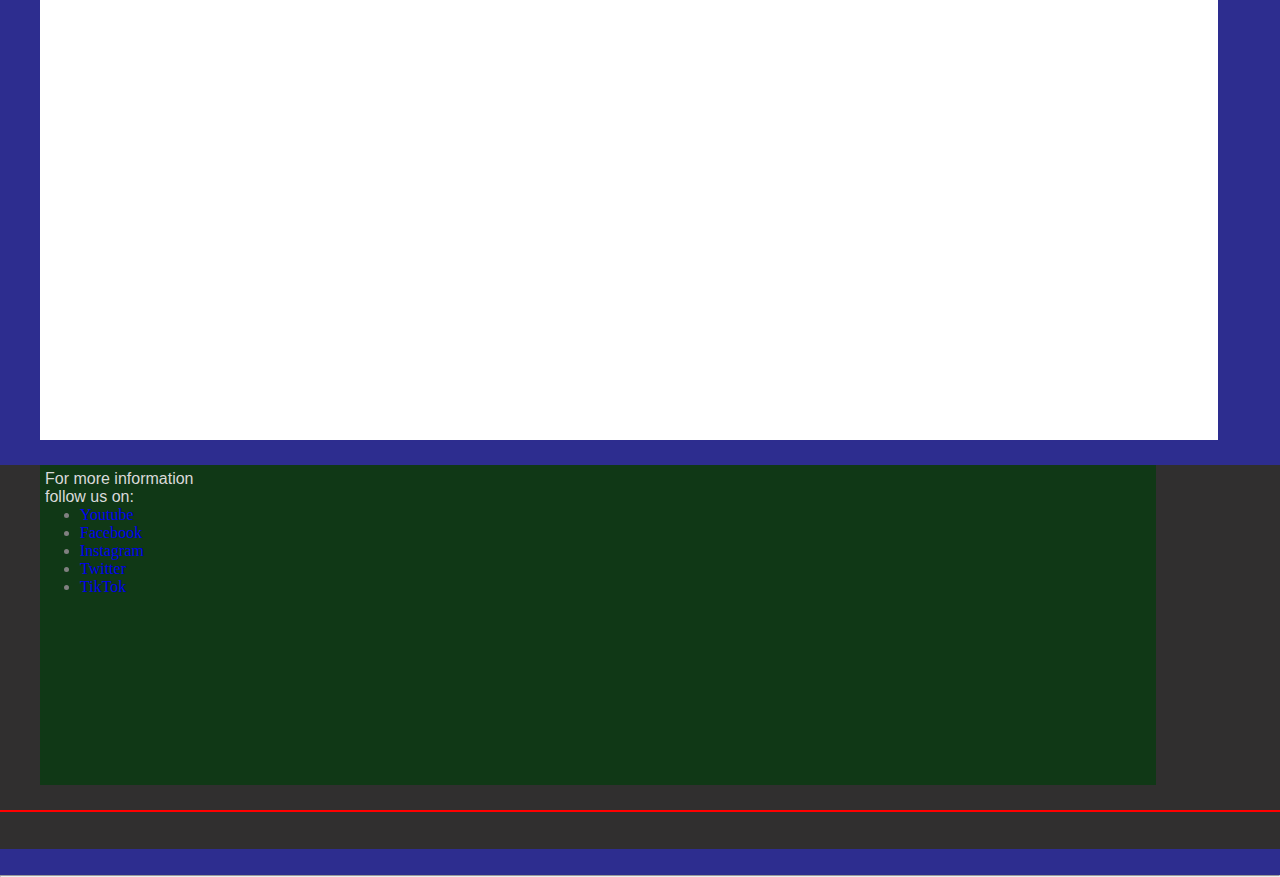
==== commit 471f54c9: "Changed the scrolls" ====
--- a/index.html
+++ b/index.html
@@ -7,11 +7,7 @@
     <!-- CSS LINKS -->
     <link rel="stylesheet" href="styles/styles.css">
     <link rel="stylesheet" type="text/css" href="styles/style.css">
-    <!-- CSS LINKS FOR HEADER 1 -->
-    <!-- <link rel="stylesheet" type="text/css" href="styles/css.css"> -->
-    <!-- <link rel="stylesheet" type="text/css" href="styles/bootstrap.min.css"> -->
-    <!-- <link rel="stylesheet" type="text/css" href="styles/bootstrap-icons.css"> -->
-    <!-- <link rel="stylesheet" type="text/css" href="styles/tooplate-kool-form-pack.css"> -->
+    <!-- <link rel="stylesheet" type="text/css" href="styles/flexbox_grid.css"> -->
 </head>
 <body>
     <section class="container">
@@ -106,7 +102,7 @@
 
 
              <!-- MAIN BODY -->
-         <section class="main-body">
+         <section class="main-body"> <!-- can add a class flexbox-container to scroll the main body -->
             <div class="">
                 <div class="">
                     <div class="tp-banner" >
@@ -144,7 +140,7 @@
 
                             </li>
                             <!-- Content list -->
-                            <li data-transition="slidedown" data-slotamount="" data-masterspeed="1000" data-saveperformance="on" class="content-list">
+                            <li data-transition="slidedown" data-slotamount="" data-masterspeed="1000" data-saveperformance="on" class="content-list flexbox">
                                 <!-- <img src="images/slides/3.jpg" alt="slider-image" class="imag-white" /> -->
                                 <div>                            
                                 
@@ -160,7 +156,6 @@
                     </div>
                 </div>
             </div>
-         </section>
 
 
          <!--
@@ -206,38 +201,38 @@
             </div>
         </section>
         -->
-    </section>
-
-
-
- <!-- footer -->
- <section class="footer-sect">
-    <div class="">
-        <div class="div-footer" >
-            <ul>
-                    <!-- Content footer -->
-                <li data-transition="slidedown" data-slotamount="" data-masterspeed="1000" data-saveperformance="on" class="content-footer">
-                    <div class="footer-links">
-                        <p>For more information <br>
-                            follow us on:</p>
-                        <ul>
-                            <li><a href="#">Youtube</a></li>
-                            <li><a href="#">Facebook</a></li>
-                            <li><a href="#">Instagram</a></li>
-                            <li><a href="#">Twitter</a></li>
-                            <li><a href="#">TikTok</a></li>
-                        </ul>
-                    </div>  
-                    <div>                       
-                            
-                    </div>    
-                    <div>
-                    </div>
-                </li>
-            </ul>
-            <hr class="hr-footer">
-         </div>
-    </div>
+
+
+
+
+            <!-- footer -->
+            <section class="footer-sect">
+                <div class="div-footer" >
+                    <ul>
+                            <!-- Content footer -->
+                        <li data-transition="slidedown" data-slotamount="" data-masterspeed="1000" data-saveperformance="on" class="content-footer">
+                            <div class="footer-links">
+                                <p>For more information <br>
+                                    follow us on:</p>
+                                <ul>
+                                    <li><a href="#">Youtube</a></li>
+                                    <li><a href="#">Facebook</a></li>
+                                    <li><a href="#">Instagram</a></li>
+                                    <li><a href="#">Twitter</a></li>
+                                    <li><a href="#">TikTok</a></li>
+                                </ul>
+                            </div>  
+                            <div>                       
+                                    
+                            </div>    
+                            <div>
+                            </div>
+                        </li>
+                    </ul>
+                    <hr class="hr-footer">
+                </div>
+            </section>
+        </section>
  </section>
  <hr>
 </body>
--- a/styles/styles.css
+++ b/styles/styles.css
@@ -48,7 +48,7 @@
 }
 .header1-hr{
   color: rgb(255, 255, 255);
-  width: 95%;
+  /* width: 95%; */
   padding-top: 5px;
   margin-bottom: 20px;
 }
@@ -66,7 +66,7 @@
 }
 .nav-list{
   display: inline-flex; /*Makes the list horizontal*/
-  gap: 5px; /*Space betwwen items*/
+  gap: 10px; /*Space betwwen items*/
   list-style: none; /*removes bullet points*/
   padding: 0px;
   margin: 0px;
@@ -76,13 +76,12 @@
   position: relative; /*Needed for positioning the sub-menu*/
   justify-content: center;
   text-align: left;
-  padding: 5px 5px 5px 10px;
+  padding: 5px 5px 5px 5px;
+  margin-right: 0px;
   background-color: rgb(114, 214, 237);
   border-radius: 0px;
   cursor: pointer;
 }
-
-
 
 
 
@@ -167,12 +166,6 @@
     box-shadow: 0 0 10px rgb(8, 4, 58);
   }
   
-  @media (min-width: 480px) {
-    form {
-      padding: 2.58rem;
-    }
-  }
-  
   input[class="display-form"],
   select,
   textarea {
@@ -242,3 +235,53 @@
 .footer-links li a{
   text-decoration: none;
 }
+
+
+/* RESPONSIVENESS  */
+@media (min-width: 360px) {
+  form {
+    /* padding: 2.58rem; */
+  }
+  body {
+    font-family: Tahoma, Arial, sans-serif;
+    background-color: rgb(45, 45, 143);
+    height: 100vh;
+    margin: 0;
+    background-image: linear-gradient(
+        100deg,
+        rgba(51, 51, 154, 0.8),
+        rgba(81, 81, 147, 0.7)
+      ), url(../images/DOMINION\ CONFERENCES/2024/2.jpg);
+    background-size: cover;
+    /* background-attachment: fixed; */
+  }
+  body {
+  /* background-image: url("../images/bgs/5.jpg"); */
+  /* background-size: cover; */
+  /* background-attachment: fixed; */
+  }
+}
+
+@media (max-width: 768px) {
+  /* Styles for tablets and smaller screens */
+  nav ul {
+      /* flex-direction:row; */
+  }
+  nav li {
+      /* margin-right: 0PX; */
+      /* margin-bottom: 2px; */
+  }
+}
+
+@media (max-width: 480px) {
+  /* Styles for mobile phones */
+  header {
+      /* padding: 0.5em; */
+  }
+  main {
+      /* padding: 1em; */
+  }
+  section {
+      /* margin-bottom: 10px; */
+  }
+}
--- a/styles/flexbox_grid.css
+++ b/styles/flexbox_grid.css
@@ -0,0 +1,43 @@
+/*
+-----------------------------------------------------------
+Making page's sections or Divs appear like a single 
+page on mobile phones.
+----------------------------------------------------------
+*/
+
+/* Using CSS Flexbox 
+Wrapping the sections and divs in a flexbox element
+and applying the following.
+Instead, i have wrapped some lists elements*/
+
+/* .flexbox-container{
+    display: flex;
+    flex-direction: column;
+    height: 20vh;
+    overflow-y: scroll;
+    scroll-snap-type: y mandatory;
+}
+.main-body{
+    height: 100vh;
+    scroll-snap-align: start;
+} */
+
+
+/* Using CSS GRID 
+Wrapping the sections and divs in a flexbox element
+and applying the following.
+Instead, i have wrapped some lists elements*/
+
+
+/* .flexbox-container{
+    display: grid;
+    grid-template-rows: repeat(5, 1fr); /*Adjust the number of rows to your need*/
+  /*  height: 100vh;
+    overflow-y: scroll;
+    scroll-snap-type: y mandatory;
+}
+.main-body{
+    grid-row: auto;
+    height: 100vh;
+    scroll-snap-align: start;
+} */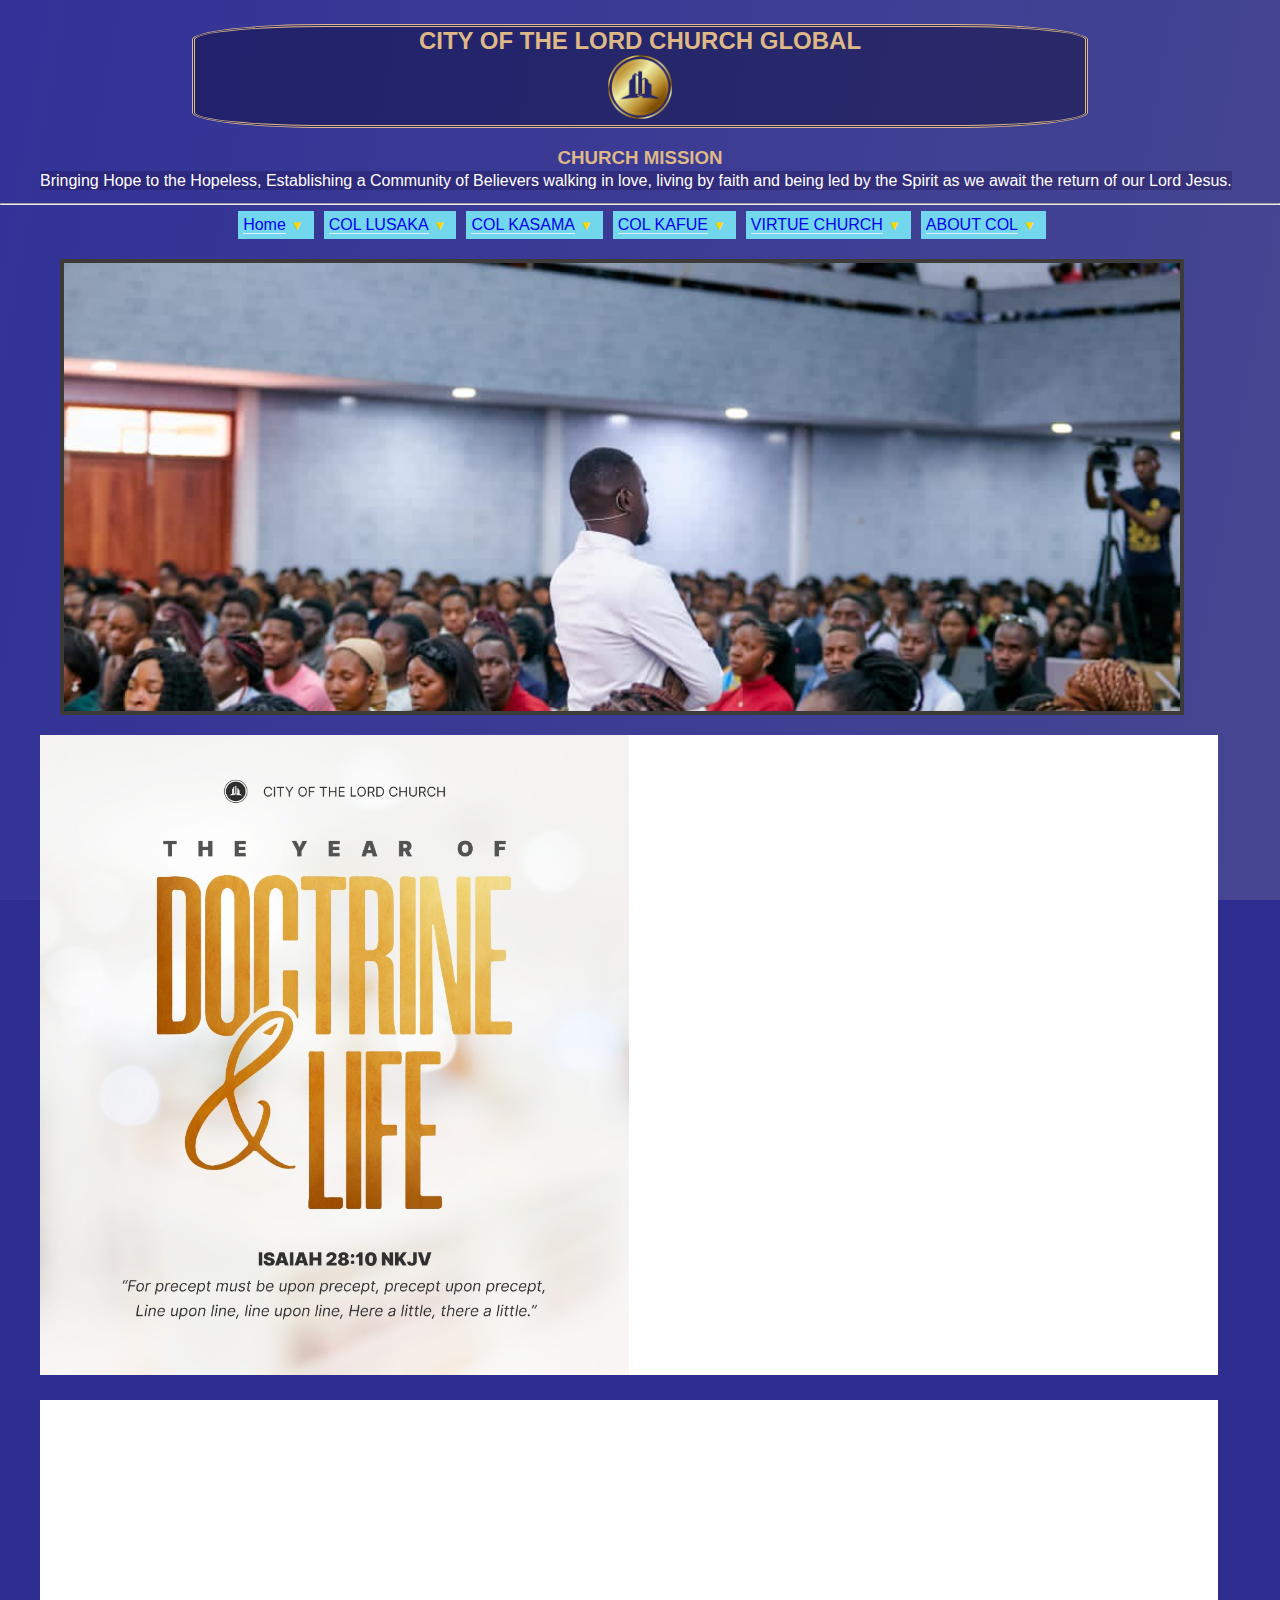
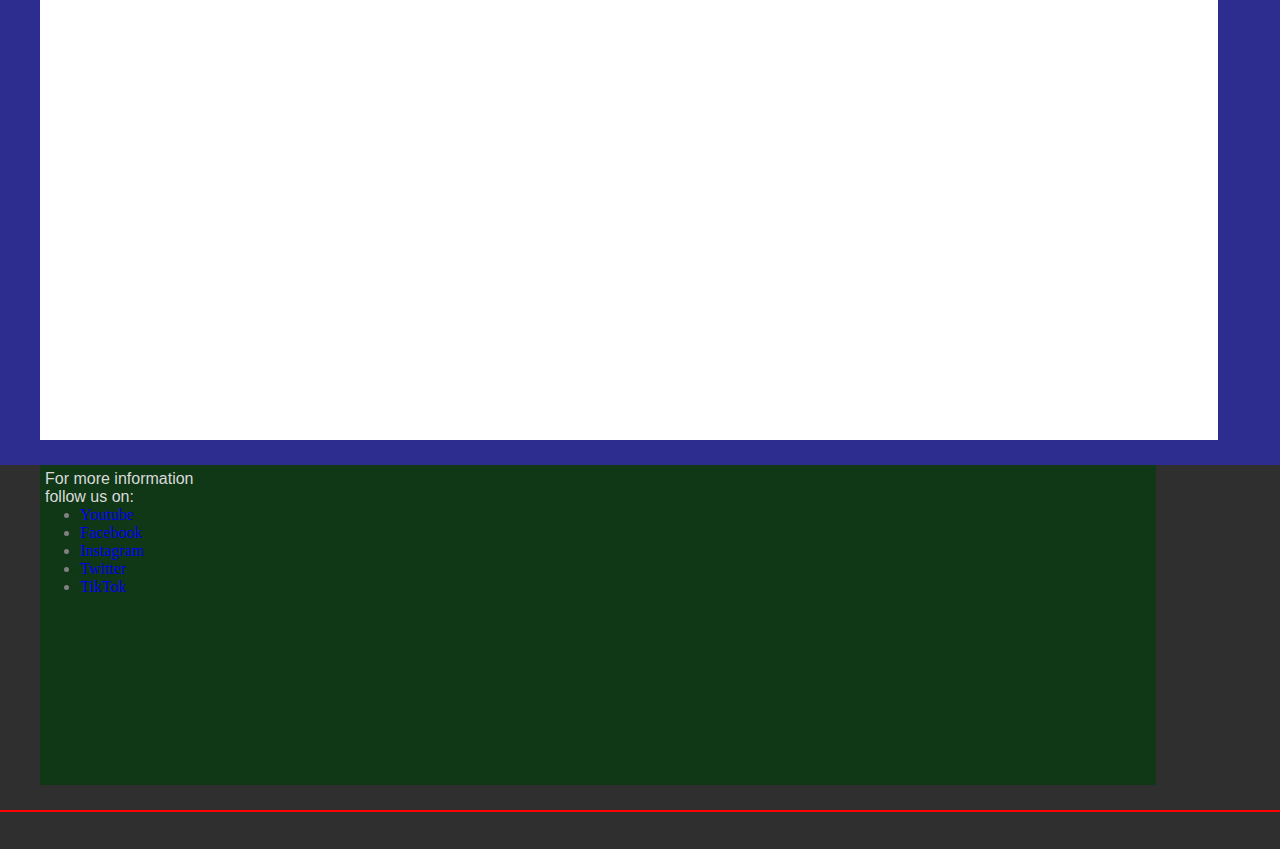
==== commit d687cfe3: "Made changes" ====
--- a/index.html
+++ b/index.html
@@ -8,6 +8,7 @@
     <link rel="stylesheet" href="styles/styles.css">
     <link rel="stylesheet" type="text/css" href="styles/style.css">
     <!-- <link rel="stylesheet" type="text/css" href="styles/flexbox_grid.css"> -->
+    <link rel="shortcut icon" href="logo/colLogo.png" type="image/png">
 </head>
 <body>
     <section class="container">
@@ -234,6 +235,5 @@
             </section>
         </section>
  </section>
- <hr>
 </body>
 </html>